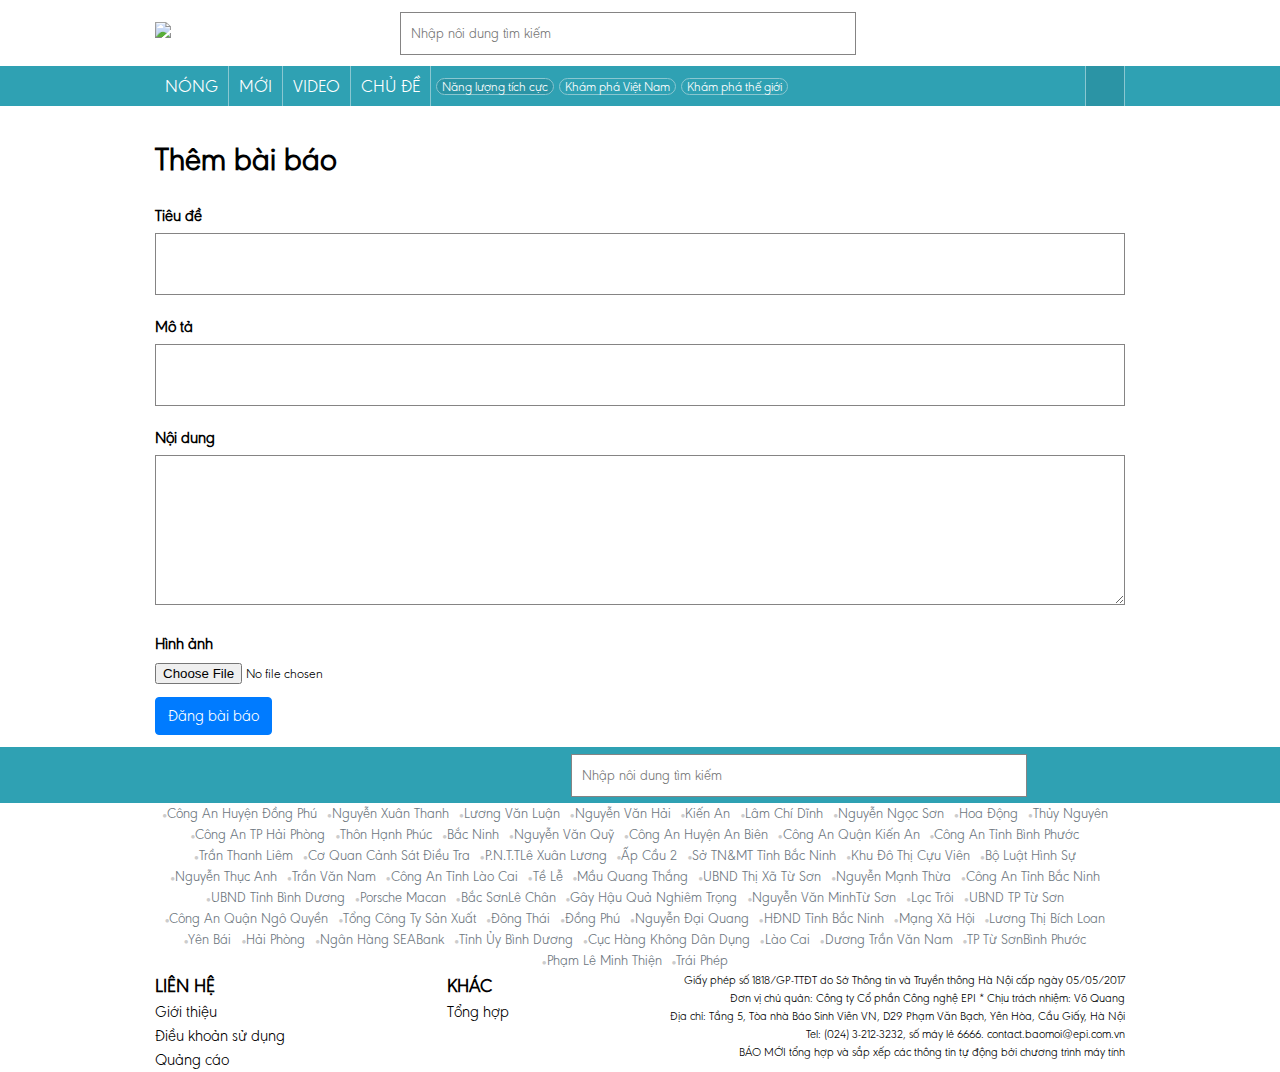
==== UI/addNews.html @ ce053da9 "baoMoiApi lan 1" ====
<!DOCTYPE html>
<html lang="en">
<head>
    <meta charset="UTF-8">
    <meta http-equiv="X-UA-Compatible" content="IE=edge">
    <meta name="viewport" content="width=device-width, initial-scale=1.0">
    <title>add news</title>
    <link rel="stylesheet" href="site.css" type="text/css">
    <link href="https://site-assets.fontawesome.com/releases/v6.1.1/css/all.css" rel="stylesheet">
    <link rel="stylesheet" href="./site-responsive.css" type="text/css">
</head>
<body id="app">
    <header>

    </header>


    <div class="content-layout">
        <section class="feedback">
            <h1>Thêm bài báo</h1>
            

            <form method="post" action="#">
                <div class="element-form">
                    <div class="form-lable">Tiêu đề</div>
                    <input type="text" name="title" id="title">
                </div>

                <div class="element-form">
                    <div class="form-lable">Mô tả</div>
                    <input type="text" name="email" id="desc">
                </div>

                <div class="element-form">
                    <div class="form-lable">Nội dung</div>
                    <textarea id="content" name="content">
                    </textarea>
                </div>

                <div class="element-form">
                    <div class="form-lable">Hình ảnh</div>
                    <input type="file" name="file" id="image">
                </div>
                <button type="button" id="send" class="btn btn-primary">Đăng bài báo</button>
            </form>
        </section >
    </div>

    <footer>

    </footer>


    <script src="./js/header.js"></script>
    <script src="./js/script.js"></script>  
    <script src="./js/footer.js"></script>
</body>
</html>
---- UI/site.css ----
@font-face {
    font-family: baomoi;
    src: url('./font/baomoi-light-2.0.2.woff2')
            format('woff2'),
        url('./font/baomoi-light-2.0.2.woff')
            format('woff');
    font-display: swap;
}

*{
    font-family: baomoi,"sans-serif-condensed",Calibri,Corbel,Liberation Sans Narrow,Lohit Odia,sans-serif;
    margin: 0;
    padding: 0;
    box-sizing: border-box;
}

div,p {
    word-break: break-word;
}

.mgt-3{
    margin-top: 3px;
}
.display-none{display: none !important;}
a{
    text-decoration: none;
    color: inherit;
}

figure{
    border-radius: 4px;
}

.fix{
    position: fixed !important;
    
}

.of-hd{/*ẩn nội dung trong phần photo ảnh số 3*/
    overflow: hidden;
}

.ml-12{
    margin-left: 12px;
}

.fs-13{
    font-size: 13px;
}

.fs-19{
    font-size: 19px;
}

.op-025{
    opacity: 0.25;
}

.img{
    width: 100%;
    height: 100%;
    object-fit: cover;
    border-radius: 5px;
}

.text-hover:hover{
    color: #2fa1b3;
}

#search-icon:hover{
    font-weight: 700; 
}
    
/*hieu ung zoom hinh anh*/
.img-hover-zoom{
    overflow: hidden;
    display: inline-block;
}
.img-hover-zoom img{   
    transition-duration:1s ; 
    width: 100%; 
    /* height: 100%; */
 }
.img-hover-zoom:hover img{
    transform: scale(1.1,1.1);
}
.img-radius{ border-radius: 5px;
display: inline-block; 
}


/*set thanh chan trang cho moi bai viet*/
.post-footer {   /*can chinh thanh footer*/
    display: flex;
    margin-right: 10px;
    align-items: center;
    overflow: hidden;
}
.post-footer>a,.post-footer>span,.post-footer>i{
    margin-right: 10px;
    flex-shrink: 0;
}
.post-footer>span{ color:#959494;
    font-size: 13px; 
    line-height: 13px;
}

.img-news{
    height: 16px;   /* kich thuoc anh ben trai (hinh co quan viet bao) */
}

.post-footer>a{
    display: flex;
    justify-content: space-between;
}
.post-footer>i{
    font-size: 13px;
}

/*can chinh cho phan header(logo-search-login) tieu de cua trang web*/
.top-header{
    width: 970px;
    height: 66px;
    display: flex;
    justify-content: space-between;
    align-items: center;
    margin: 0 auto;
}


.Search-content{
    position: relative;
}

.Search-content input{
    font-size: 14px;
    border: 1px solid #e9ecef;
    width: 456px;
    padding: 10px;
}

.Search-content input:hover,.Search-content input:focus{
    border: 1px solid #2fa1b3;
    color: #2fa1b3;
    outline:    none;
}
/* login dropdown new */
.icon{      box-sizing: border-box;      }
.icon:last-child {
    position: relative;
    font-size: 20px;
    padding-left: 30px;
    color:#2fa1b3;
    margin-right: 10px;
}
.icon button{
    font-size: 20px;
    cursor: pointer;
    color: #fff;
    background-color: #6c757d;
    border-color: #6c757d;
    display: inline-block;
    font-weight: 400;
    text-align: center;
    white-space: nowrap;
    vertical-align: middle;
    -webkit-user-select: none;
    -moz-user-select: none;
    -ms-user-select: none;
    user-select: none;
    border: 1px solid transparent;
    padding: 0.375rem 0.75rem;
    line-height: 1.5;
    border-radius: 0.25rem;
    transition: color .15s ease-in-out,background-color .15s ease-in-out,border-color .15s ease-in-out,box-shadow .15s ease-in-out;

}
#search-icon{
    position: absolute;
    right: 12px;
    padding: 0 11px;
    font-weight: 100;
    top: 15px; 
    width: 17px;
    height: 17px; 
    background-color: transparent; border: transparent;
    
}

.dropdown-menu{
    position: absolute;
    transform: translate3d(0px, 38px, 0px);
    top: 0px;
    left: 0px;
    will-change: transform;
    z-index: 1000;
    display: none;
    float: left;
    min-width: 10rem;
    padding: 0.5rem 0;
    margin: 0.125rem 0 15px;
    font-size: 1rem;
    color: #212529;
    text-align: left;
    list-style: none;
    background-color: #fff;
    background-clip: padding-box;
    border: 1px solid rgba(0,0,0,.15);
    border-radius: 0.25rem;
    
    margin-top: 13px;

}
.dropdown-menu::before{
    border: solid black;
    border-width: 0 1.7px 1.7px 0;
    display: inline-block;
    padding: 3px;
    position: absolute;
    content: '';
    background-color: #333;
    transform: rotate(-135deg);
  -webkit-transform: rotate(-135deg);
  top: -6px;
    left: 41px;
    background-color: #fff;
    border-bottom-color: rgba(0,0,0,.15);
    border-right-color: rgba(0,0,0,.15);
}

.dropdown-item{
    display: block;
    width: 100%;
    padding: 0.25rem 1.5rem;
    clear: both;
    font-weight: 400;
    color: #212529;
    text-align: inherit;
    white-space: nowrap;
    background-color: transparent;
    border: 0;
}
.dropdown-item:hover{      color:#2fa1b3;         }
/*code su dung cho navbar thanh dieu huong*/
.nav-container{
    background-color: #2fa1b3;
    overflow: hidden;
    height: 40px;
    top: 0;
    left: 0;
    right: 0;
    z-index: 3;
}

.navbar{
    width: 970px;
    margin: 0 auto;
    z-index: 100;
}

.ul-nav{
    margin: 0; padding: 0;
    list-style-type: none;
    display: flex;
    height: 100%;
    align-items: center;
}

.btn-square{
    color: white;
    font-size: 18px;
    border-right: 1px solid #8ac7d1;
    padding: 0  10px;
    display: inline-block;
    line-height: 40px;
}
.btn-choose{
    background-color: #2b94a5;
}
.btn-radius{
    font-size: 13px;
    color: white;
    border: 1px solid #8ac7d1;
    border-radius: 14px;
    padding: 0 5px;
    margin-left: 5px;
    

}

.icon-dropdown{
    color: white;
    margin-left: auto;
    border-left: 1px solid #8ac7d1;
    border-right: 1px solid #8ac7d1;
    background-color: #2b94a5;
    width:40px;
    height:40px;
    display: flex;
    align-items: center;
    justify-content: center;
    cursor: pointer;
}
.icon-dropdown:hover{background-color: #237784;}
.btn-square:hover{
    background-color: #2b94a5;
}

.btn-radius:hover{
    background-color: #3fd4eb;
}
.dropsupport{
    display: none;
    width: 0;
    transition-duration: 500ms;

}
.btn-close-drop{
    display: none;
}


/*code su dung cho khung lien ket 3 gach, dropdown*/
.nav-supper{
    background-color: #f3f3f3;
    padding: 20px;
    position: fixed;
    z-index:100 ;
    left: 50%;
    transform: translateX(-50%);
    transition-duration: 500ms;
    width: 100%;
    
}
.nav-area{
    
    width: 970px;
    margin: 20px auto;
    z-index: 1;
    background-color: #f3f3f3;
    
}
.nav-path{
    width: 194px;
    float: left;
    height:140px;
}

.header-path{
    color: #2b94a5;
    border-left: 3px solid #2b94a5;
    padding-left: 3px;
    display: inline-block;
    margin-bottom:  10px;
    padding-left: 5px;
}

.ul-nav-path{
    margin:0;
    padding:0;
}
.ul-nav-path li{
    list-style-type: none;
    margin: 5px 0;
    font-size: 13px;
    color: rgb(32, 32, 32);
}

.ul-nav-path li:hover{
    color:#2b94a5;
    cursor: pointer;
}



/*Toan bo phan noi dung */
.content-layout{
    width: 970px;
    margin: 0 auto;
    margin-top: 15px ;
}
.content-left{
    float: left;
    width: 625px;
}
.content-right{
    float: right;
    width: 330px;
}


/*Mot bai viet ben trai*/
.main-content{ margin-bottom: 10px; }
.main-content a{
    text-decoration: none;
    color: rgb(21, 20, 20);
    font-size: 28px;
}
.main-content a:hover{
    color:#2fa1b3;
}

.img-main-big{
    overflow: hidden;
    border-radius: 5px;
    width: 625px;
    height: 340px;
    
}
.img-main-big a img{
    width:625px;
}

/* bai viet tren thanh ngang ben trai*/
.row-infor{
    /* display: flex; */
    flex-wrap: wrap;
    justify-content: space-between;
    padding-bottom: 10px ;
    border-bottom: 1px solid #e9ecef;
}
.row-element{
    width: 198px;
    flex-direction: column;
    
}
.row-element > a.img-hover-zoom{
    width: 198px;
    height: 125px;
    
    border-radius:5px ;
}
.img-row-element{
    width:  198px;
}
.title-element{
    margin: 5px 0;
    font-size: 20px;
    line-height: 22px;
}
.title-element:hover{
    color:#2fa1b3;
}

/*noi dung bai viet ben trai dang cot*/
.col-infor{
    margin: 20px 0;
    padding-bottom: 10px ;
    
}
.img-col-title-infor{
    width: 155px;
    height: 100px;
}
.col-infor-contrainer{
    width: 155px;
    height: 100px;
    overflow: hidden;
    border-radius: 5px;
    flex-shrink: 0;
}
.col-infor-contrainer a{
    border-radius: 5px;
    overflow: hidden;
    display: block;
}
.anchor-post-p-left{
    font-size: 22px;
}

/*noi dung thanh hinh anh ben trai*/
.img-bar-container{
    border-bottom: 1px solid #e9ecef;
    margin: 15px 0;
    flex-direction: column;
}

.img-bar > a{
    width: 155px;
    height: 100px;
    float: left;
    margin-right:1px;
}
.img-bar-t{
    width: 155px;
    height: 100px;
}
.img-bar-container div.post-footer{
    margin: 7px 0;
}
.img-bar{
    margin-bottom: 5px ;
    overflow: hidden;
}
.title-img-bar{
    font-size: 22px;
}

/*Noi dung theo loai Kham pha viet nam*/
.article-group{
    margin:5px 0;
    border-bottom: 6px solid #f9f9f9;
    padding-bottom: 20px;
}
.article-group-title{
    font-size: 24px;
    color:#db562b ;
    line-height: 24px;
    margin: 10px 0;
    display: block;
    position: relative;
}
.article-group-title a{ margin-left: 8px; }
 .article-group-title::before{
    content: "|";
    display: inline-block;
    position: absolute;
    top: -1px;
    left: -4px;
    color: inherit;
}

.article-group-title:hover{
    color: black;
}
/* .article-group-img-container{
    float: left;
} */
.article-group-img-container{
    background-image: url(./Images/bg-bao-moi.png) ;
    background-position: 0 0;
}
.article-group-img-container a.img-hover-zoom{
    width: 155px;
    height: 100px;
}
.ar-gr-img{
    width: 155px;
    height: 100px;
}
.ar-gr-ele{
    font-size: 20px;
    position: relative;
    
    padding: 0 12px 12px;
    margin-bottom: 15px;
    line-height: 24px;
}
.ar-gr-ele:not(:nth-child(3)){
    border-bottom: 1px solid #e9ecef;
}
.ar-gr-ele:hover{
    color: #2fa1b3;
}
.ar-gr-ele::before{
    content: "";
    width: 4px;
    height: 4px;
    background-color: #2fa1b3;
    position: absolute;
    top:10px;
    left:0px;
}
.article-group-post{
    position: relative;
    margin-left:15px;
}
.article-body{
    display: flex;
    position: relative;
}
.article-body::after{
    content: "";
    position: absolute;
    
    background-image:linear-gradient(to bottom,rgb(255 255 255 / 32%),rgb(255 255 255 / 41%),white, white) ;
    width: 100%;
    height: 100px;
    bottom:8px; left: 0;
}
.ar-gr-full{
    color: #2fa1b3;
    position: absolute;
    bottom: 5px;
    z-index: 2;
}
.ar-gr-full:hover{
    text-decoration: underline;
}
/*noi dung bai viet ben phai*/
.right-new{
    margin-bottom: 20px;
}

.post-article{
    width: 100%;
    padding-bottom: 10px;
    display: flex;
    border-bottom: 1px solid #e9ecef; 
    align-items: flex-start;
    margin-bottom: 15px;
}
.post-title{
    margin-left: 15px; 
    
    position: relative;
}
.anchor-post-p{
    line-height: 25px;
    color: rgb(21, 20, 20);
    display: block;
    font-size: 18px;
}
.anchor-post-p-right{
    
}
.anchor-post-p:hover{
    color:#2fa1b3;
}
.img-post{
    
    height: 60px;
}

.post-img-container{
    height: 60px;
    width: 60px;
}
.post-img-container a{
    overflow: hidden;
    display: block;
    
    width: 60px;
    height: 60px;
    border-radius: 5px;
}



/*slide animation cho cac to bao doi tac*/
.newspaper-show{
    margin:40px 0;
    border: 1px solid #e9ecef;
    position: relative;
    padding: 10px;
    background-image:url(./Images/bg-newspaper.png) ;
    background-origin   : border-box;
    background-repeat: no-repeat;
}
.slide-container{
    position: relative;
    overflow: hidden;
    height: 78px;
    

}
.element-slide{
    margin-right: 10px;
    
    
}
.slide{
    display: flex;
    position: absolute; 
    animation-duration:40s;
    animation-timing-function: linear;
    animation-name: slide-bar;
    animation-iteration-count: infinite;
}
.anchor-slide{
    display: block;
    padding: 5px 8px ;
    border: 1px solid #e9ecef;
    box-sizing: content-box;
    width: 80px;
    height: 43px;
    background-color: white;
    
}
.slide:hover{
    animation-play-state:paused ;
}
@keyframes slide-bar {
    0%{left: 0;}
    100%{left: -1630px;}
    
}
.img-slide{
    display: block;
    width: auto;
    width: 78px;
    height: 46px;
    
}


/*a phíc cổ vũ*/
.img-aphich{
    padding: 15px;
    width: auto;
    box-sizing: border-box;
    background-color: #eaeaea;
    margin: 40px 0;
}
.img-aphich img{
    width: 300px;
}

/*khung thong tin chinh phu*/
.infor-gover{
    background-color: #f7f7f7;
    padding: 25px 15px 15px 20px;
    box-sizing: border-box;
    margin: 40px 0;
}
.title-i-g {
    justify-content: space-around;
    align-items: center;
    margin-bottom: 5px;
}
.body-i-g{
    border-top: 3px solid #db562b;
    border-left: 1px solid #dbdbdb;
    background-color: #f3f3f3;
}
.img-body-i-g{
    margin: 15px 10px 15px 15px;
    border-bottom: 1px dotted #c2c2c2;
    padding-bottom:15px ;
}
.img-body-i-g span{
    margin-left: 17px;
}

.title-i-g span{
    font-size: 22px;
}
.title-i-g img{
    width: 30px;
}
.img-body-i-g span{
    font-size: 13px;
    font-weight: bold;
    
}
.news-i-g{
    
    margin-top: 15px;
}
.news-i-g a{
    display: block;
    position: relative;
    padding-left: 15px;
    margin-left: 15px;
    font-size: 13px;
}
.news-i-g a:not(:first-of-type(3)){
    border-bottom: 1px solid #e9ecef;
}
.news-i-g span:hover{
    
}
.news-i-g a::before{
    content: "";
    width: 4px;
    height: 4px;
    background-color: #2fa1b3;
    position: absolute;
    top:10px;
    left:0px;
}
/*tiện ích - nhiệt độ*/
/*tiên ích khác lịch, ngoại tệ... */
.utility-option,.temp_{
    background-color: #f7f7f7;
    padding: 15px;
    box-sizing: border-box;
    overflow: hidden;
}
.temp_{
    margin-bottom: 1px;
    box-sizing: border-box;
}

.utility-weather-today{

    display: flex;
    justify-content: space-between
}
.utility-weather-today > img{
    width: 60px;
    height: 60px;
}
.t-tb{
    font-size: 38px;
    display: block;
}
.t-around{
    font-size: 13px;
}
.infor-weather{
    border-left: 1px solid #b7b7b7;
    padding:0 10px;
    font-size: 15px;
}
.infor-weather span{
    display: block;
}

.weather-nextday{
    display: flex;
    justify-content: center;
    font-size: 12px;
}
.wtnd-element img{
    width: 40px;
    height:40px;
    display: block;
    margin: 10px auto;
}

.wtnd-element{
    padding: 0 2px; 
    margin: 5px 0 ;
    width: 72px;
    box-sizing: content-box;
}

.bd-r{
    border-right: 1px solid #c2c2c2;
}
.wtnd-element span{
    display: block;
    text-align: center;
    
}
.u-col-1,.u-col-2{  /*cột 1 cột 2*/
    width: 50%;
    box-sizing: border-box;
    float: left;
}
.u-col-1 a,.u-col-2 a{
    display: block;
    box-sizing: content-box;
    padding: 4px 0px ;
    font-size: 14px;
}
.u-col-1 a:hover,.u-col-2 a:hover{
    color: #2b94a5;
}

/**hot trend*/
.trend{
    box-sizing: border-box;
    padding:15px;
    text-align:  center;
    background-color: #f7f7f7;
}
.trend a{
    display: inline-block;
    margin-right: 15px;
    white-space: nowrap;
    height: 30px;
    

}
.trend a:hover{
    color: rgb(6, 76, 122);
}
.font-size-1{
    font-size: 28px;
    color: #aac2f0;
}
.font-size-1::after{
    color: #5bb83e ;
    padding-left: 5px;
    content: "▴";
    font-size: 28px;
}
.font-size-2{
    font-size: 26px;
    color: #90c5f0;
}
.font-size-2::after{
    content: "▴";
    font-size: 26px;
    color: #5bb83e ;
}
.font-size-3{
    font-size: 24px;
    color: #a0d0ff;
}
.font-size-3::after{
    content: "▴";
    font-size: 24px;
    color: #5bb83e ;
}
.font-size-4{
    font-size: 22px;
    color: #90caf0;
}
.font-size-4::after{
    content: "▴";
    font-size: 22px;
    color: #5bb83e ;
}
.font-size-5{
    font-size: 20px;
    color: #0cf;
}
.font-size-5::after{
    content: "▴";
    font-size: 20px;
    color: #5bb83e ;
}
.font-size-6{
    font-size: 18px;
    color: #90b4f0;
}
.font-size-6::after{
    content: "▴";
    font-size: 18px;
    color: #5bb83e ;

}
.font-size-7{
    font-size: 16px;
    color: #90baf0;
}
.font-size-7::after{
    content: "▴";
    font-size: 16px;
    color: #5bb83e ;
}
.font-size-8{
    font-size: 13px;
    color: #39d;
}
.font-size-8::after{
    content: "▴";
    font-size: 13px;
    color: #5bb83e ;
}

/*NÓNG 24H Trang chu*/
.hot-new-24h-container{ 
    background-color: #f7f7f7;
    padding: 15px;
}

/*trang tin địa phương*/
.local-news{
    background-image: url(./Images/bg-dia-phuong.png);
    padding: 10px;
}
.top-local{
    display: block;
    color: #db562b;
    margin: 10px;
    font-size: 24px;
}
.top-local:hover{
    color: #2fa1b3;;
}
.top-local::before{
    content: url("");
}




/*
-phần footer trang web xem tại news-ltv.html
*/
.footer{
    width: 100%;
    height: 56px;
    background-color: #2fa1b3;
}
.footer-align{
    display: flex;
    width: 970px;
    height: 100%;
    align-items: center;
    justify-content: space-around;
    flex-wrap: wrap;
    margin: 0 auto;
    
}
.logo-white{
    width: 120px;
    height: 36px;
}
.logo-white a{
    background-image:url(./Images/logo-bao-moi.png) ;
    width: 100%;
    height: 100%;
    display: block;
    background-repeat: no-repeat;
    background-size: cover ;
    justify-content: space-around;

}

.list-item-footer{
    width: 970px;
    margin: 0 auto;
    display: flex;
    flex-wrap: wrap;
    justify-content: center;
}
.list-item-footer span::before{
    content:  "●";
    padding: 5 3px;
    font-size: 8px;
    color: #ccc;    

}
.list-item-footer span{
    margin-right: 10px;
    font-size: 14px;
    color: #6c757d;

}

.contact-other-license{
    width: 970px;
    margin: 0 auto;
    display: flex;
    justify-content: space-between
}
.contact ul,.other ul{
    list-style-type: none;
}
.license p span{
    font-size: 12px;
    display: block;
}
.license p{
    direction: rtl;
}
/*trang năng lượng tích cực positive-energy.html*/
.bg-img-pe{
    background-image: url(./Images/bg-positive-energy.jpg);
    background-repeat: no-repeat;
    background-attachment: scroll;
}
.flow-root{
    display: flow-root;  /*ngăn chặn margin con tràn ra ngoài*/
}

.header-cnt-l{
    display: flex;
    align-items: center;
    padding: 10px  15px;
    color: white;
    margin-top: 100px;
}
.bg-cl-h-pe{
    background-color: rgba(54, 25, 12, 0.6);
}
.header-cnt-l a:first-child{
    font-weight: 600;
    font-size: 30px;
}
.header-cnt-l a:last-child{
    padding-left: 5px;
}
.content-pe{
    flex-wrap: wrap;  /*cho phép xuống dòng khi hết chỗ*/
    justify-content: space-between;
    margin-top: 30px;
}


    /*cục to nhất bên trái*/
    .big-cnt-pe,.small-cnt-pe{
        padding: 5px;
    }
    .big-cnt-pe{
        width: 475px;
        height: 500px;
        padding: 10px;
        margin-bottom: 40px;
        background-color: white;
        box-shadow: 0px 0px 10px 1px black;
    }
    .big-cnt-pe div.img-hover-zoom{
        width: 455px;

    } 
    .big-cnt-pe div.img-hover-zoom img{ width: 455px;}
    .big-cnt-pe>a{
        font-size: 30px;
        font-weight: 500;
        line-height: 35px;
    }
    .big-cnt-pe>p{
        font-size:18px ;
        color: #495057;
    }

    /*cục nhỏ bên phải*/
    .col-right{
        width: 475px;
        height: 500px;
        display: flex;
        flex-wrap: wrap ;
        justify-content: space-between;
        align-content: space-between;
    }
    .small-cnt-pe{
        width: 227px;
        height: 240px;
        padding: 10px;
        background-color: white;
        box-shadow: 0px 0px 10px 1px black;
        
        
    }
    .small-cnt-pe div.img-hover-zoom{
        height: 120px;
        overflow: hidden;
    }
    .small-cnt-pe div.img-hover-zoom img{
        width: 207px;
        height: 100%;
    }
    .small-cnt-pe>a{
        font-size: 18px;
        line-height: 22px;
    }

    /*cục nhỏ phía dưới phần còn lại*/
    .list-news-cate{
        display: flex;
        flex-wrap: nowrap;  /*cho phép xuống dòng khi hết chỗ*/
        justify-content: baseline;
        margin-top: 30px;
    }
    .bottom-other{
        width: 311px;
        margin-bottom: 20px;
        margin-right: 20px;
    }
    
    .bt-o-img{
        width: 100%;
        height: 175px;
        overflow: hidden;
    }
    .bt-o-img a{
        display: block;
        width: 100%;
    }
    .bt-o-img img,.bt-o-img video{
        display: block;
        width: 100%;
    }
    .bottom-other>.bt-o-right{
        font-size: 18px;
        line-height: 22px;
    }
    .bt-o-right>a{
        font-size: 18px;
        display: block;
        margin-bottom: 10px;
    }
    

/*Trang chi tiết nội dụng bài báo*/
.link-news{
    display: inline-block;
    color: #3fd4eb;
    margin-bottom: 5px;
}
.link-news:hover{
    color: black;
}
.img-cnt-l{
    width: 55px;
}
.register-img-cnt-l.fa-star{
    color: #0cf;
    font-size: 16px;
}
.main-infor-news{
    font-weight: 700;
    background-color: whitesmoke;
    padding: 20px;
    font-size: 20px;
    margin: 20px 0;
}
.infor-news,.img-explan{
    font-size: 20px;
    line-height: 24px;
    margin-bottom: 22px ;
}
.img-explan{
    font-style: italic;
    text-align: center;
}
.img-infor-news{
    width: 100%;
}
.author{
    font-size: 24px;
    text-align: right;
}

.relation{
    background-color: gainsboro;
    line-height: 2rem;
    font-size: 16px;
    color: #86756d;
    padding: 15px;
    user-select: none;
}
.relation a:hover{
    color: #39d;
}





/*trang khám phá việt nam giống năng lượng tích cực 99%*/
.bg-img-vd{
    background-image: url(./Images/bg-vietnam-discovery.jpg);
    background-repeat: no-repeat;
    background-attachment: scroll;
}
.bg-cl-h-vnd{
     background-color: rgba(32, 117, 131, 0.6);
}


/*tranng khám phá thế giới giống năng lượng tích cực 99 %*/
.bg-img-wd{
    background-image: url(./Images/bg-img-wd.jpg);
    background-repeat: no-repeat;
    background-attachment: scroll;
    background-size: contain;
}
.bg-cl-h-wd{
    background-image: url(https://baomoi-static.bmcdn.me/web/styles/img/top-363-bg-text.png);
    background-position: top left;
    background-attachment: scroll;
    background-repeat: repeat;
    color: black;
}
/*



.Search-content button{
    /*
    img,.post-footer span,.post-footer i
    background-color: transparent;
    font-size: 18px;
    border: none;
    cursor: pointer;
    position: absolute;
    z-index: 1;
    width: 200px;
    
}




.header a{
    display: block;
}
*/



/* DN */ 
.d-flex{
    display: flex; 
 
}

.bm-container{ 
    padding: 15px 0;
}

.bm{/**/
    width: 970px;
    margin: auto;
}

.bm_title{/**/
    margin-bottom: 15px;
    font-size: 15px;
    color: #2fa1b3;
}
.bm_title:hover{ /**/
    color: #1c616b;
}

.bm_L_N,
.bm_L{ /*dinh dang cot va can chinh*/
    width: 625px; 
    flex-wrap: wrap;
    justify-content: space-around;
}

.bm_R{ 
    width: 330px;
    background: #fff;
    margin-left: 15px;
}

.bm_card{
    width: 196px;
    flex-direction: column;
    margin-bottom: 20px;
}
.bm_card_c_title:hover{
    color: #2fa1b3;
}
.bm_card_img{
    height: 130px;
    overflow: hidden;
    border-radius: 4px;
}

.bm_card_img span a img {
    width: 100%;
}

.bm_card_c_title {
    font-weight: 600;
    font-size: 22px;
    color: #212529;
    margin-top: 5px;
}

.bm_card_c_logo {
    height: 20px;
}
.bm_card_c_logo img {
    width: 29px;
}

.bm_boxNews{/*khung tin video - ...*/
    margin-bottom: 30px;
}

.bm_News_T{ /*title Video mau cam co duong ke*/
    color: #db562b;
    font-size: 36px;
    position: relative;
    margin-bottom: 10px;
}

.bm_News_T > span{ /*chi dinh tieu de noi len tren */
    position: relative;
    background: #fff;
    padding-right: 15px;
    position: relative;

}

.bm_News_T:before{ /*chi dinh duong ke*/
    content: '';
    height: 3px;
    width: 100%;
    background: #db562b;
    position: absolute;
    bottom: 10px;
}
.bm_News_T:hover::before{
    color: #db562b;
}
.bm_card_News_photo-container{/**/
    padding: 15px 15px 8px;
    background-color: #fcf2ee;
}

.bm_News_c:not(:first-child){/**/
    padding-top: 12px;
    margin-top: 8px;
    border-top: 1px solid #e9ecef;
}

.bm_News_c-b_img{/**/
    width: 60px;
    height: 60px;
}

.bm_News_c-b_img figure{/**/
    border-radius: 5px;
}

.bm_News_c-b_img img{/**/
    width: 60px;
    border-radius: 5px;
}

.bm_News_c-b_t{/**/
    margin-left: 10px;
    font-weight: 600;
    font-size: 19px;
    color: #212529;
}
.bm_News_c-b_t:hover{/**/
    color: #2fa1b3;
}
.bm_News_c-b_logo a{
    height: 17px;
}

.bm_News_c-b_logo a img{
    height: 100%;
    width: auto;
}

.nlg{
    font-size: 13px;
    margin-left: 12px;
    opacity: 0.25;
}

.bm_card_News-video_container{   /* chi dinh mau sac nen va can chinh cho  phan noi dung the nay bao cac bài viết*/
    background-color: #eef8f9;
    padding: 15px; 
}

/* card video right page 2+3 */  
.bm_News_c-container{ /**/
    padding: 15px 15px 8px;
    background-color: #f7f7f7;
}
.bm_card_video{ /*hướng sắp xếp nội dung cho từng khối hình ảnh trên cùng tên bài cuối cùng là post-footer sử dụng cho từng bài*/
    flex-direction: column; /*chỉ định hướng hiển thị nội dung = flex-wrap:wrap */
}

.bm_card_video:not(:first-child){  /*trừ thằng đầu tiên các bài viết có khoảng cách trên 15px*/
    margin-top: 15px;

}

.bm_card_video_c{ /*chỉ định đường dẫn tiêu đề bài là cỡ 19px cách ảnh bên trên 10px */
    font-size: 19px;
    margin-top: 10px;
}

.bm_card_video_img{ /*bo góc và ẩn vien khi hover*/
    border-radius: 5px;
    width: 300px;
    height: 150px;
    overflow: hidden;
}


.bm_card_video_c_logo img{ /*chỉ định post-footer tương tự class post-footer*/
    height: 16px;
    width: auto; 
    
}
.bm_video_fix{
    width: 300px;
    
    border-radius: 5px;
}

/* photo */
.bm_News_c_photo{/**/
    flex-direction: column;
}

/*pix side three images in photo news*/
.photo_img1{
    float: left;
    width: 190px;
    height: 135px;
}

.photo_img2{
    float: right;
    height: 84px;
    width: 108px;
}

.photo_img3{
    float: right;
    height: calc(135px - 84px);
    width: 108px;

}
.bm_News_c_t{
    margin-top: 10px;
}

.bm_News_c_photo:not(:first-child){
    padding-top: 11px;
}

/* topic page*/

.topic_container{
    max-width: 1020px;
    margin: 0 -20px;
    flex-wrap: wrap;
}

.topic_card{
    width: 50%;
    padding: 10px 20px 20px;
}
.topic_card:hover{
    box-shadow: 0 0 10px rgb(0 0 0 / 20%);
}

.topic_card_title{
    
    padding-bottom: 2px;
    margin-bottom: 13px;
}

.topic_card_title h3{
    display: inline;
    font-size: 22px;
    font-weight: 500;
}
.topic_card_title::before {
    content: "";
    height: 22px;
    background: #2fa1b3;
    width: 7px;
    margin: 0 15px 3px 0;
    -webkit-transform-origin-x: center; 
    transform: skew(-10deg);
}
.topic_card_title .topic_icon{ 
    margin: auto 0;
    margin-left: 7px;
}

.topic_card_mb{
    display: none;
}

.topic_content{
    justify-content: space-between;
    flex-wrap: wrap;
}

.topic_content_col3{
    width:  147px;
    flex-direction: column;
}
 
.topic_content_col3_title h4{
    font-weight: 400;
}

.topic_content_col2{
    width: calc(50% - 5px);
    margin-bottom: 20px;
}

.topic_content_col2_title{
    margin-left: 10px;
    
}

.topic_content_col2_title h4{
    font-weight: 400;
}
.topic_content_col2_img{
    flex-shrink: 0;
    width: 33%;
    height: auto;
}
.topic_content_col2_img figure {
    width: 100%;
}

.topic_content_col1{
    width: 100%;
}

.topic_content_col1_img{
    width: 180px;
    height: 120px;
    flex-shrink: 0;
}
.topic_content_col1_title h4 {
    font-weight: 400;
}
.topic_content_col1_title {
    margin-left: 20px; 
}

.modal{
    position: fixed;
    justify-content: center;
    top: 0;
    right: 0;
    left: 0;
    bottom: 0;
    align-items: center; 
    z-index: 10;
    background-color: rgba(0, 0, 0, .5);
    display: none;
}

.open{
    display: flex;
}

.modal-container {
    background: #fff;
    height: 100%;
    width: 100%;
    margin: 0 15px; 
}

.modal-box{
    width: 970px;
    margin: auto; 
    padding: 40px 15px 50px;
    display: flex;
    flex-wrap: wrap;
}
.modal-box .topic_card_title{
    margin-bottom: 20px;
    width: 100%;
}
.modal-box .topic_card_title h3{
    font-size: 40px;
}
.modal-box .topic_card_title i{
    font-size: 21px;
}

.modal-box .topic_card_title::before{
    width: 10px;
    height: 40px;
}

.modal-box .topic_content_col2_img figure {
    width: 150px;
    height: 110px;
}

.modal-footer{
    width: 100%; 
    font-size: 20px;
    display: flex;
    justify-content: flex-end;
}
.modal-footer i {
    margin: auto 7px;
}

button.close-icon {
    position: absolute;
    padding: 15px 17px;
    top: 7px;
    right: 29px;
    border: 1px solid #fff;
    opacity: .5;
    border-radius: 5px;
    cursor: pointer;
    background: #fff;
    font-size: 20px;
}

button.close-icon:hover {
    background-color: #f8f9fa;
    border: 1px solid #e9ecef;
}

.icon-arrow{
    position: absolute;
    padding: 20px 10px;
    font-size: 27px;
}

.icon-arrow.next {
    right: 15px;
    top: 50%;
}


.icon-arrow.pre {
    left: 15px;
    top: 50%;
}

.footer_mb {
    padding: 16px; 
    display: none;
}

 

.logo{ 
    
    padding: 16px;
    background-color: #f8f9fa; 
}

.logo figure{
    width: 50px;
    height: 50px;
    margin-right: 12px;
}

.dowload{
    flex-grow: 1;
}

.logo .logo_down {
    width: 50px;
    height: 50px;
    display: flex;
    justify-content: center;
    align-items: center;
    background: #ccc;
}

.logo i{
    font-size: 25px;
}

.address_foot{
    padding: 20px 0 60px;
    text-align: center;
}




/* login */
@import url(https://fonts.googleapis.com/css?family=Roboto:300);

.login-page {
    position: absolute;
    z-index: 1;
    background: #FFFFFF;
   transform: translate(-50%,-50%);
   top:50%;
   left: 50%;
    padding: 100px 45px;
    text-align: center;
    box-shadow: 0 0 20px 0 rgba(0, 0, 0, 0.2), 0 5px 5px 0 rgba(0, 0, 0, 0.24);
    display: flex;
    width: 750px;
    height: auto;
    align-items: center;
    justify-content: space-around;
}
.form {
  width: 350px;
}
.img-logo{
    
    width: 200px;
}
.form input {
  font-family: "Roboto", sans-serif;
  outline: 0;
  background: #f2f2f2;
  width: 100%;
  border: 0;
  margin: 0 0 15px;
  padding: 15px;
  box-sizing: border-box;
  font-size: 14px;
}
.form button {
  font-family: "Roboto", sans-serif;
  text-transform: uppercase;
  background: #2fa1b3;
  width: 100%;
  border: none;
  padding: 15px;
  color: #FFFFFF;
  font-size: 14px;
  transition: all 0.3 ease;
  cursor: pointer;
}
.form button:hover,.form button:active,.form button:focus {
  background: #2b94a5;
}
.form .message {
  margin: 15px 0 0;
  color: #b3b3b3;
  font-size: 12px;
}
.form .message a {
  color: #2fa1b3;
  text-decoration: none;
}
.form .register-form {
  display: none;
}
.container {
  position: relative;
  z-index: 1;
  max-width: 300px;
  margin: 0 auto;
}
.container:before, .container:after {
  content: "";
  display: block;
  clear: both;
}
.container .info {
  margin: 50px auto;
  text-align: center;
}
.container .info h1 {
  margin: 0 0 15px;
  padding: 0;
  font-size: 36px;
  font-weight: 300;
  color: #1a1a1a;
}
.container .info span {
  color: #4d4d4d;
  font-size: 12px;
}
.container .info span a {
  color: #000000;
  text-decoration: none;
}
.container .info span .fa {
  color: #EF3B3A;
}
.body-lg {
  background: #2fa1b3; /* fallback for old browsers */
  
  font-family: "Roboto", sans-serif;
}

/*thiet ke nut drodown login*/



.container {
    max-width: 1000px;
    margin-left: auto;
    margin-right: auto;
    padding-left: 10px;
    padding-right: 10px;
}

h2 {
    font-size: 26px;
    margin: 20px 0;
    text-align: center;
}

h2 small {
    font-size: 0.5em;
}


.btn {

    display: inline-block;
    font-weight: 400;
    line-height: 1.5;
    border: 1px solid transparent;
    padding: 0.375rem 0.75rem;
    font-size: 1rem;
    border-radius: 0.25rem;
    cursor: pointer;
}

.btn-danger {
    color: #fff;
    background-color: #dc3545;
    border-color: #dc3545;
}

.btn-danger:hover {
    color: #fff;
    background-color: #bb2d3b;
    border-color: #b02a37;
}

.btn-warning {
    color: #000;
    background-color: #ffc107;
    border-color: #ffc107;
}

.btn-warning:hover {
    color: #000;
    background-color: #ffca2c;
    border-color: #ffc720;
}

.btn-primary {
    color: #fff;
    background-color: #007bff;
    border-color: #007bff;
    margin: 12px 0;

}

.btn-primary:hover {
    color: #fff;
    background-color: #0069d9;
    border-color: #0062cc;
}
.col-1 {
    flex-basis: 10%;
}

.col-2 {
    flex-basis: 40%;
}

.col-3 {
    flex-basis: 25%;
}

.col-4 {
    flex-basis: 25%;
}

.table-row {
    background-color: #ffffff;
    box-shadow: 0px 0px 9px 0px rgba(0, 0, 0, 0.1);
}

.responsive-table .table-header {
    background-color: #95A5A6;
    font-size: 14px;
    text-transform: uppercase;
    letter-spacing: 0.03em;
}

.responsive-table li {
    border-radius: 3px;
    padding: 25px 30px;
    display: flex;
    justify-content: space-between;
    margin-bottom: 15px;
}




/*form them mot bai viet*/

.feedback{
    margin-top: 30px ;
    font-family: Arial, Helvetica, sans-serif;
}

.form-lable{
    font-weight: bold;
    margin-bottom: 5px;
}

textarea,input[type="text"],input[type="email"]{
    border: 1px solid rgb(133, 132, 132);
}

textarea{
    width: 100%;
    height: 150px;
    padding: 0;
}
#title,#desc{
    width: 100%;
    padding:20px 0 20px 20px;
    box-sizing: border-box;
    
}

#sendAdd{
    display: block;
    margin: 0 auto;
}

.element-form{
    margin-top: 20px;
}
---- UI/site-responsive.css ----
@media only screen and (max-width:970px) {

    /*moi them*/
    .list-news-cate {
        flex-wrap: wrap;
    }
    /*chặn hover ảnh*/
    .img-hover-zoom img:hover {
        transform: scale(1, 1);
    }
    /*phan noi dung*/
    .content-layout{
        width: 80%;
        margin: 10px auto 0;
    }
    .top-header{
        width:80%;
    }
    .navbar{
        width: 80%; 
        margin: 0 auto;
    }
    .btn-close-drop{
        display: block;
        border: 1px solid black; 
        margin: 15px auto 100px auto; 
        text-align: center; 
        cursor: pointer;
        user-select: none; 
        border-radius: 5px; 
        width: 50px;
    }

    .content-left{
        float: none;
        width: 100%;
    }

    .top-header .Search-content{
        display: none;
    }
    .col-infor-contrainer,.row-element > a.img-hover-zoom,.img-bar > a:not(:nth-child(4)){
        width: 33% !important;
        height: auto !important;
        display: block;
    }

    .row-infor {
        flex-direction: column;
        border-bottom: none;
    }
    .img-bar{
        display: flex;
    }
    .img-main-big{
        width: 100%;
        height: auto;
    }
    .img-main-big a img,.img-hover-zoom video,.img-col-title-infor{
        width: 100%;
        height: auto;
    }

    /*fix kích thước img-bar kích thức %*/
    .img-bar-t{
        
        height: 80% !important;
    }

    .row-element {
        width: 100%;
        flex-direction: row;
        margin-bottom: 15px;
        border-bottom: 1px solid #e9ecef;
        padding-bottom: 15px;
    }

    .row-element>a.img-hover-zoom {
        flex-shrink: 0;
    }

    .row-element-rb {
        margin-left: 15px;

    }


    .article-body::after,
    .article-group-img-container,
    .responsive-hidden-img,
    .content-right {
        display: none;
    }

    .article-body {
        flex-direction: column;
    }

    .display-none {
        display: block !important;
    }

    .col-infor-contrainer {
        flex-shrink: 0;
        margin-right: 15px;
    }

    .ar-gr-ele,
    .article-group-post {
        padding-left: 0;
        margin-left: 0;
    }

    .ar-gr-ele::before {
        display: none;
    }



    .img-bar-container {
        flex-direction: row-reverse;
    }
  
    /*  */

    .bm {
        max-width: 730px;
    }

    

    .bm_R {
        display: none;
    }

    .bm_card {
        width: 100%;
        flex-direction: row;
    }

    .bm_card_img {
        flex-shrink: 0;
        width: 33%;
        height: auto;
    }

    .bm_card_c {
        margin-left: 12px;
    }

    .footer,
    .list-item-footer,
    .contact-other-license {
        display: none;
    }

    .footer_mb {
        display: block;
    } 
    .bm{
        max-width: 730px;
    } 

    
    
    .bm_R{
        display: none;
    }

    .bm_card{
        width: 100%;
        flex-direction: row;
    }
    .bm_card_img{
        flex-shrink: 0;
        width: 33%;
        height: auto;
    }

    .bm_card_c{
        margin-left: 12px;
    }

    .footer,
    .list-item-footer,
    .contact-other-license{
        display: none;
    }

    .footer_mb{
        display: block;
    }
    
    .Search-content input{
        width: 100%;
    }

    .list-item-footer {
        width: 100%;
    }


    .footer-align {
        overflow: hidden;
        width: 100%;
    }

    .contact-other-license {
        width: 100%;
    }


    /*nav bar*/
    
    .nav-area{
            /* position: relative; */
            width: 100%;
            height: 100%;

    }

    .nav-supper {
        width: 100%;
        height: 100%;
        overflow: scroll;
        padding: 0 10%;


    }

    .nav-path {
        float: unset;
        width: 100%;
        height: auto;
    }

    .header-path {
        display: block;
        margin-bottom: 0;
        border-left: none;
        border-top: 1px solid #e1e1e1;
        color: black;

    }

    .header-path:not(.other-path) {
        background-color: #e9ecef;
    }

    .header-path,
    .nav-path li {
        padding: 6px;
    }

    .other-path:not(:first-of-type) {
        background-color: #fdf7ea;
 
    }

    .bm{
        width: 100%;
        padding:0 10% ;
    }
    .bm_L{
        
        width: 100%;
        max-width: 100%; 
        margin: auto;
    }

    .topic_container{
        max-width: 100%;
        flex-direction: column;
    }


    /*responsive cho năng lượng tích cực*/
    .content-pe{
        flex-direction: column;
        flex-wrap: nowrap !important;
    }
        /*cục lớn bên trái */
    .big-cnt-pe{
        width: 100%;
        height: auto;
    }
    .big-cnt-pe .img-hover-zoom,.big-cnt-pe .img-hover-zoom img{
        width: 100% !important;
    }
         /*4 cục nhỏ bên phải*/
    .col-right{
            width: 100%;
            height: auto;
    }
    .small-cnt-pe div.img-hover-zoom img {
        width: 100%;
        height: auto;
    }
    .small-cnt-pe{
        display: flex;
        box-shadow: none;
        width: 100%;
        height: auto;
        padding: 0;
        margin-bottom: 15px;
        margin-left: 0;
        padding-bottom: 5px;
        border-bottom: 1px solid #e1e1e1;
    }
    .small-cnt-pe .img-hover-zoom{
        width: 33% !important;
        height: auto !important;
        display: block;
        flex-shrink: 0;
    }
    .small-cnt-pe-right{
        margin-left: 10px;
    }
    
    .bottom-other{
        display: flex;
        width: 100%;
        flex-direction: row;
        margin-bottom: 15px;
        border-bottom: 1px solid #e9ecef;
        padding-bottom: 15px;
    }
    .bt-o-img{
        width: 33% !important;
        height: auto !important;
        display: block;
        flex-shrink: 0;
    }
    .bt-o-right{
        margin-left: 10px ;
    }
    
    



@media only screen and (max-width:970px) {
    .topic_card{
        max-width: 100% ;
        width: 100%;
    }

    .topic_card_mb{
        display: flex;
        justify-content: center;
        background-color: #f9fafb;
        height: 36px;
        margin-top: 12px;
        align-self: center;
    }

    .topic_content{
        flex-direction: column;
    }

    .topic_content_col3{
        max-width: 100%;
        width: 100%;
        flex-direction: row;
    }
    .topic_content_col3:not(:nth-child(2),:nth-child(1)) {
        display: none;
    }

    .topic_content_col3_img{
        flex-shrink: 0;
        width: 33%;
    }

    .topic_content_col3_title{
        margin-left: 15px;
    } 
    .topic_content_col2:not(:nth-child(2),:nth-child(1)) {
        display: none;
    }

    .topic_content_col2{
        width: 100%;
    }

    .topic_content_col2_img{
        flex-shrink: 0;
        width: 33%;
        height: auto;
    }
    .topic_content_col1:not(:nth-child(2),:nth-child(1)) {
        display: none;
    }


    
}


@media only screen and (max-width:870px) {
    .ul-nav li:nth-last-child(2){
        display: none;
    }
}


}
 

@media only screen and (max-width:739px) {

    
    .ul-nav li:nth-last-child(3) {
        display: none;
    }

    .bm {
        max-width: 100%;
        padding: 0 10%;
    }

    .topic_card{
        max-width: 100%;
    }

}

@media only screen and (max-width:569px) {

    .ul-nav li:nth-last-child(2),
    .ul-nav li:nth-last-child(3),
    .ul-nav li:nth-last-child(4) {
        display: none;
    }
}

@media only screen and (max-width:415px) {

    .ul-nav li:nth-last-child(2),
    .ul-nav li:nth-last-child(3),
    .ul-nav li:nth-last-child(4),
    .ul-nav li:nth-last-child(5) {
        display: none;
    }

    .bm_R {
        display: none;
    }

    .topic_card{
        max-width: 100%;
    }

}



@media all and (max-width: 767px) {
    .responsive-table{
        padding: 0;
    }
    .responsive-table .table-header {
        display: none;
    }

    .table-row {
        flex-wrap: wrap;
    }

    li {
        display: block;
    }

    .col {

        flex-basis: 100%;

    }

    .col {
        display: flex;
        

    }

    .col::before {
        color: #6C7A89;
        padding-right: 10px;
        content: attr(data-label);
        flex-basis: 50%;
        text-align: right;
    }
}
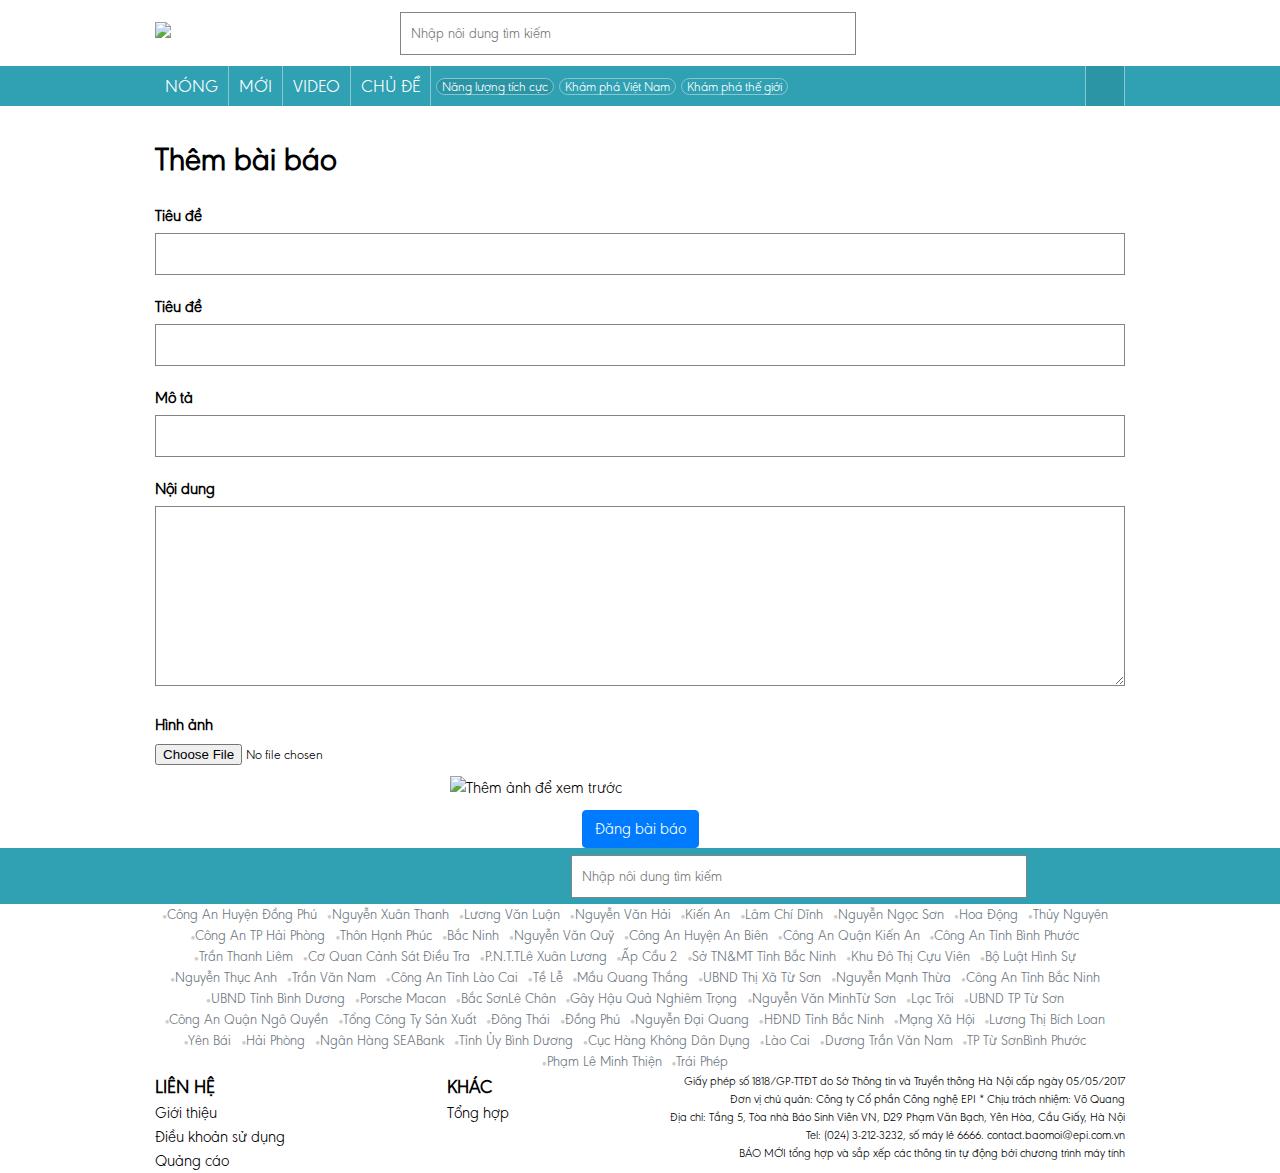
==== commit 937ccfb1: "cap nhat lan 3" ====
--- a/UI/addNews.html
+++ b/UI/addNews.html
@@ -21,27 +21,49 @@
             
 
             <form method="post" action="#">
+                <div class="element-form" id="list-cate">
+                    <div class="form-lable">Tiêu đề</div>
+                    <input type="text"  id="title">
+                    
+                </div>
                 <div class="element-form">
                     <div class="form-lable">Tiêu đề</div>
-                    <input type="text" name="title" id="title">
+                    <input type="text"  id="title">
+                    <div class="valid">
+                        <span style="color:red; font-style:italic" id="valid-title"></span>
+                    </div>
                 </div>
 
                 <div class="element-form">
                     <div class="form-lable">Mô tả</div>
-                    <input type="text" name="email" id="desc">
+                    <input type="text"  id="desc">
+                    <div class="valid">
+                        <span style="color:red; font-style:italic" id="valid-desc"></span>
+                    </div>
                 </div>
 
                 <div class="element-form">
                     <div class="form-lable">Nội dung</div>
-                    <textarea id="content" name="content">
-                    </textarea>
+                    <textarea id="content" name="content"></textarea>
+                    <div class="valid">
+                        <span style="color:red; font-style:italic" id="valid-content"></span>
+                    </div>
                 </div>
 
                 <div class="element-form">
                     <div class="form-lable">Hình ảnh</div>
                     <input type="file" name="file" id="image">
+                    <div >
+                        <img width="380px" id="showImg" alt="Thêm ảnh để xem trước"  style="margin:10px auto; display:block;">
+                    </div>
+                    <div class="valid">
+                        <span style="color:red; font-style:italic" id="valid-img"></span>
+                    </div>
                 </div>
-                <button type="button" id="send" class="btn btn-primary">Đăng bài báo</button>
+                <div id="status" style="margin:5px;">
+
+                </div>
+                <button type="button" id="sendAdd" class="btn btn-primary">Đăng bài báo</button>
             </form>
         </section >
     </div>
@@ -54,5 +76,6 @@
     <script src="./js/header.js"></script>
     <script src="./js/script.js"></script>  
     <script src="./js/footer.js"></script>
+    <script src="./js/addNews.js"></script>
 </body>
 </html>--- a/UI/site.css
+++ b/UI/site.css
@@ -1134,16 +1134,19 @@
     /*cục nhỏ phía dưới phần còn lại*/
     .list-news-cate{
         display: flex;
-        flex-wrap: nowrap;  /*cho phép xuống dòng khi hết chỗ*/
+        flex-wrap: wrap;  /*cho phép xuống dòng khi hết chỗ*/
         justify-content: baseline;
         margin-top: 30px;
     }
     .bottom-other{
-        width: 311px;
+        width: 310px;
+        margin-right: 20px;
         margin-bottom: 20px;
-        margin-right: 20px;
     }
-    
+    .bottom-other-end{
+        width: 310px;
+        margin-bottom: 20px;
+    }
     .bt-o-img{
         width: 100%;
         height: 175px;
@@ -1201,7 +1204,9 @@
     text-align: center;
 }
 .img-infor-news{
-    width: 100%;
+    width: 90%;
+    display: block;
+    margin: 0 auto;
 }
 .author{
     font-size: 24px;
@@ -1969,21 +1974,92 @@
 
 textarea{
     width: 100%;
-    height: 150px;
-    padding: 0;
-}
-#title,#desc{
+    height: 180px;
+    padding: 10px;
+}
+#title,#desc,#cate{
     width: 100%;
-    padding:20px 0 20px 20px;
+    padding:10px 0 10px 10px;
     box-sizing: border-box;
     
 }
 
-#sendAdd{
+#sendAdd,#sendUpdate{
     display: block;
     margin: 0 auto;
 }
 
 .element-form{
     margin-top: 20px;
+}
+
+
+.input-c{
+    border: none;
+    font-size: 16px;
+}
+
+.btn-outline-success {
+    color: #28a745;
+    border-color: #28a745;
+}
+
+.btn-outline-success:hover {
+    color: #fff;
+    background-color: #28a745;
+    border-color: #28a745;
+}
+
+
+
+
+/*dialog*/
+#dialog-container{
+    display: none;
+    top:50%;
+    position: absolute;
+    width: 100%;
+    height: 100%;
+    background-color: #80808036;
+    z-index: 2;
+}
+.dialog{
+    
+    background-color: white;
+    border-radius: 10px;
+    position: absolute;
+    opacity: 0%;
+    top:20%;
+    left: 50%;
+    transform: translate(-50%,-50%);
+    font-size: 30px;
+    padding: 20px;
+    animation-duration: 0.5s;
+    animation-name: showDelete;
+    animation-iteration-count: 1;
+    animation-fill-mode: both;
+}
+@keyframes showDelete {
+    0%{top:20%}
+    100%{top:50%; opacity: 100%;}
+}
+.dialog-hidden{
+    opacity: 0%;
+    top:20%;
+}
+.dialog-show{
+    opacity: 100%;
+    top:50%;
+}
+
+.header-attention{
+    text-align: center;
+    
+}
+.content-attention{
+    text-align: center;
+    color: rgb(124, 59, 59);
+}
+.btn-attention{
+    text-align: right;
 }--- a/UI/site-responsive.css
+++ b/UI/site-responsive.css
@@ -317,9 +317,10 @@
         margin-left: 10px;
     }
     
-    .bottom-other{
+    .bottom-other,.bottom-other-end{
         display: flex;
         width: 100%;
+        
         flex-direction: row;
         margin-bottom: 15px;
         border-bottom: 1px solid #e9ecef;
@@ -334,7 +335,7 @@
     .bt-o-right{
         margin-left: 10px ;
     }
-    
+}
     
 
 
@@ -393,7 +394,24 @@
     }
 
 
-    
+    .dialog{
+        font-size: 25px;
+    }
+    .col.col-1::before,.col.col-2::before{
+        width: auto;
+        flex-basis: 20% !important;
+    }
+
+
+    .col.col-1::before{
+        width: auto;
+        flex-basis: auto !important;
+        flex-shrink: 1;
+    }
+    .col.col-2::before{
+        flex-basis: auto !important;
+        flex-shrink: 0;
+    }
 }
 
 
@@ -404,7 +422,7 @@
 }
 
 
-}
+
  
 
 @media only screen and (max-width:739px) {
@@ -422,6 +440,9 @@
     .topic_card{
         max-width: 100%;
     }
+    .dialog{
+        font-size: 20px;
+    }
 
 }
 
@@ -431,6 +452,10 @@
     .ul-nav li:nth-last-child(3),
     .ul-nav li:nth-last-child(4) {
         display: none;
+    }
+
+    .dialog{
+        font-size: 18px;
     }
 }
 
@@ -450,7 +475,24 @@
     .topic_card{
         max-width: 100%;
     }
-
+    .btn-attention{
+        text-align: center;
+    }
+    .col.col-3::before{
+        display: none;
+    }
+    .col.col-1::before{
+        width: auto;
+        flex-basis: auto !important;
+        flex-shrink: 1;
+    }
+    .col.col-2::before{
+        flex-basis: auto !important;
+        flex-shrink: 0;
+    }
+    .dialog{
+        width: 80%;
+    }
 }
 
 
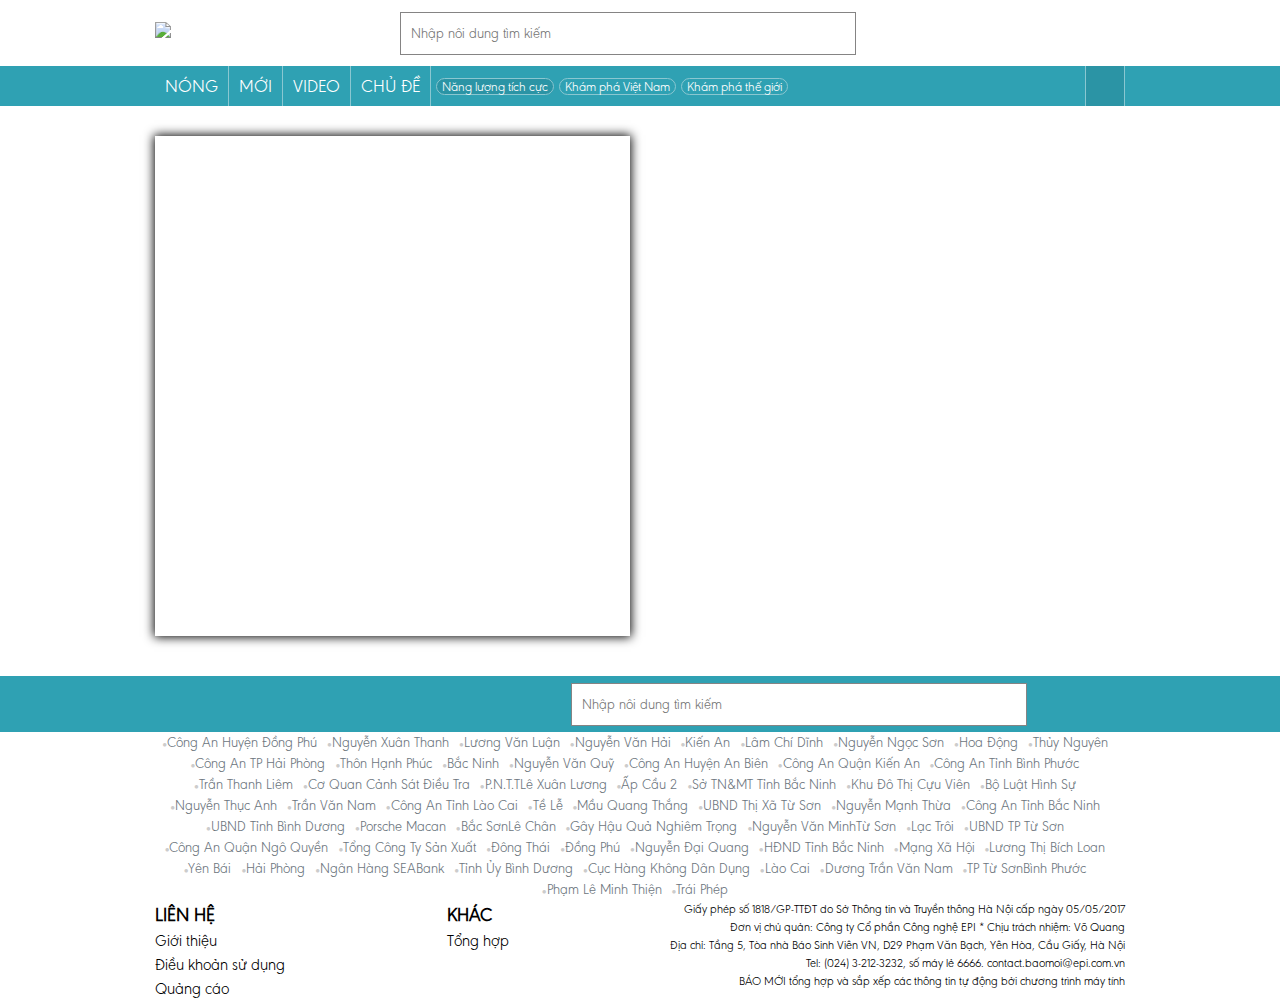
==== commit 3ef02064: "complete 90%" ====
--- a/UI/addNews.html
+++ b/UI/addNews.html
@@ -20,10 +20,8 @@
             <h1>Thêm bài báo</h1>
             
 
-            <form method="post" action="#">
+            <form method="post" action="#" autocomplete="off">
                 <div class="element-form" id="list-cate">
-                    <div class="form-lable">Tiêu đề</div>
-                    <input type="text"  id="title">
                     
                 </div>
                 <div class="element-form">
@@ -38,13 +36,13 @@
                     <div class="form-lable">Mô tả</div>
                     <input type="text"  id="desc">
                     <div class="valid">
-                        <span style="color:red; font-style:italic" id="valid-desc"></span>
+                        <span style="color:red; font-style:italic"  id="valid-desc"></span>
                     </div>
                 </div>
 
                 <div class="element-form">
                     <div class="form-lable">Nội dung</div>
-                    <textarea id="content" name="content"></textarea>
+                    <textarea id="content" ></textarea>
                     <div class="valid">
                         <span style="color:red; font-style:italic" id="valid-content"></span>
                     </div>
@@ -54,16 +52,20 @@
                     <div class="form-lable">Hình ảnh</div>
                     <input type="file" name="file" id="image">
                     <div >
-                        <img width="380px" id="showImg" alt="Thêm ảnh để xem trước"  style="margin:10px auto; display:block;">
+                        <img width="380px" src="./Images/image-available.jpg" id="showImg" alt="Thêm ảnh để xem trước"  style="margin:10px auto; display:block;">
                     </div>
                     <div class="valid">
                         <span style="color:red; font-style:italic" id="valid-img"></span>
                     </div>
                 </div>
-                <div id="status" style="margin:5px;">
+                <div id="button" style="margin:5px; text-align: center;">   
+                    <button type="button" id="sendAdd" class="btn btn-primary">Đăng bài báo</button>
+                    <a type="button" id="sendBack" href="./NewsManage.html" class="btn btn-warning">Quay lại </a>
+                </div>  
+                <div id="status">
 
                 </div>
-                <button type="button" id="sendAdd" class="btn btn-primary">Đăng bài báo</button>
+                
             </form>
         </section >
     </div>
@@ -74,7 +76,7 @@
 
 
     <script src="./js/header.js"></script>
-    <script src="./js/script.js"></script>  
+    <script src="./js/event.js"></script>  
     <script src="./js/footer.js"></script>
     <script src="./js/addNews.js"></script>
 </body>
--- a/UI/site.css
+++ b/UI/site.css
@@ -25,6 +25,7 @@
 a{
     text-decoration: none;
     color: inherit;
+    cursor: pointer;
 }
 
 figure{
@@ -75,6 +76,7 @@
 .img-hover-zoom{
     overflow: hidden;
     display: inline-block;
+    cursor: pointer;
 }
 .img-hover-zoom img{   
     transition-duration:1s ; 
@@ -374,6 +376,7 @@
 
 
 /*Toan bo phan noi dung */
+.content-news,
 .content-layout{
     width: 970px;
     margin: 0 auto;
@@ -389,7 +392,7 @@
 }
 
 
-/*Mot bai viet ben trai*/
+/* *** Mot bai viet ben trai
 .main-content{ margin-bottom: 10px; }
 .main-content a{
     text-decoration: none;
@@ -409,11 +412,11 @@
 }
 .img-main-big a img{
     width:625px;
-}
-
-/* bai viet tren thanh ngang ben trai*/
-.row-infor{
-    /* display: flex; */
+} */
+
+/* *** bai viet tren thanh ngang ben trai*/
+/* .row-infor{
+    /* display: flex; /
     flex-wrap: wrap;
     justify-content: space-between;
     padding-bottom: 10px ;
@@ -440,7 +443,8 @@
 }
 .title-element:hover{
     color:#2fa1b3;
-}
+} 
+*/
 
 /*noi dung bai viet ben trai dang cot*/
 .col-infor{
@@ -468,8 +472,8 @@
     font-size: 22px;
 }
 
-/*noi dung thanh hinh anh ben trai*/
-.img-bar-container{
+/* *** noi dung thanh hinh anh ben trai*/
+/* .img-bar-container{
     border-bottom: 1px solid #e9ecef;
     margin: 15px 0;
     flex-direction: column;
@@ -494,14 +498,79 @@
 }
 .title-img-bar{
     font-size: 22px;
-}
-
-/*Noi dung theo loai Kham pha viet nam*/
-.article-group{
+} */
+
+/* *** Noi dung theo loai Kham pha viet nam*/
+/* .article-group{
     margin:5px 0;
     border-bottom: 6px solid #f9f9f9;
     padding-bottom: 20px;
 }
+
+
+
+.article-group-img-container{
+    background-image: url(./Images/bg-bao-moi.png) ;
+    background-position: 0 0;
+}
+.article-group-img-container a.img-hover-zoom{
+    width: 155px;
+    height: 100px;
+}
+.ar-gr-img{
+    width: 155px;
+    height: 100px;
+}
+.ar-gr-ele{
+    font-size: 20px;
+    position: relative;
+    
+    padding: 0 12px 12px;
+    margin-bottom: 15px;
+    line-height: 24px;
+}
+.ar-gr-ele:not(:nth-child(3)){
+    border-bottom: 1px solid #e9ecef;
+}
+.ar-gr-ele:hover{
+    color: #2fa1b3;
+}
+.ar-gr-ele::before{
+    content: "";
+    width: 4px;
+    height: 4px;
+    background-color: #2fa1b3;
+    position: absolute;
+    top:10px;
+    left:0px;
+}
+.article-group-post{
+    position: relative;
+    margin-left:15px;
+}
+.article-body{
+    display: flex;
+    position: relative;
+}
+.article-body::after{
+    content: "";
+    position: absolute;
+    
+    background-image:linear-gradient(to bottom,rgb(255 255 255 / 32%),rgb(255 255 255 / 41%),white, white) ;
+    width: 100%;
+    height: 100px;
+    bottom:8px; left: 0;
+}
+.ar-gr-full{
+    color: #2fa1b3;
+    position: absolute;
+    bottom: 5px;
+    z-index: 2;
+}
+.ar-gr-full:hover{
+    text-decoration: underline;
+}
+*/
 .article-group-title{
     font-size: 24px;
     color:#db562b ;
@@ -518,76 +587,13 @@
     top: -1px;
     left: -4px;
     color: inherit;
-}
-
+    
+}
 .article-group-title:hover{
     color: black;
-}
-/* .article-group-img-container{
-    float: left;
-} */
-.article-group-img-container{
-    background-image: url(./Images/bg-bao-moi.png) ;
-    background-position: 0 0;
-}
-.article-group-img-container a.img-hover-zoom{
-    width: 155px;
-    height: 100px;
-}
-.ar-gr-img{
-    width: 155px;
-    height: 100px;
-}
-.ar-gr-ele{
-    font-size: 20px;
-    position: relative;
-    
-    padding: 0 12px 12px;
-    margin-bottom: 15px;
-    line-height: 24px;
-}
-.ar-gr-ele:not(:nth-child(3)){
-    border-bottom: 1px solid #e9ecef;
-}
-.ar-gr-ele:hover{
-    color: #2fa1b3;
-}
-.ar-gr-ele::before{
-    content: "";
-    width: 4px;
-    height: 4px;
-    background-color: #2fa1b3;
-    position: absolute;
-    top:10px;
-    left:0px;
-}
-.article-group-post{
-    position: relative;
-    margin-left:15px;
-}
-.article-body{
-    display: flex;
-    position: relative;
-}
-.article-body::after{
-    content: "";
-    position: absolute;
-    
-    background-image:linear-gradient(to bottom,rgb(255 255 255 / 32%),rgb(255 255 255 / 41%),white, white) ;
-    width: 100%;
-    height: 100px;
-    bottom:8px; left: 0;
-}
-.ar-gr-full{
-    color: #2fa1b3;
-    position: absolute;
-    bottom: 5px;
-    z-index: 2;
-}
-.ar-gr-full:hover{
-    text-decoration: underline;
-}
-/*noi dung bai viet ben phai*/
+} 
+
+/*  *** noi dung bai viet ben phai*/
 .right-new{
     margin-bottom: 20px;
 }
@@ -637,8 +643,8 @@
 
 
 
-/*slide animation cho cac to bao doi tac*/
-.newspaper-show{
+/* *** slide animation cho cac to bao doi tac*/
+/* .newspaper-show{
     margin:40px 0;
     border: 1px solid #e9ecef;
     position: relative;
@@ -691,11 +697,11 @@
     width: 78px;
     height: 46px;
     
-}
-
-
-/*a phíc cổ vũ*/
-.img-aphich{
+} */
+
+
+/* *** aphíc cổ vũ*/
+/* .img-aphich{
     padding: 15px;
     width: auto;
     box-sizing: border-box;
@@ -704,10 +710,10 @@
 }
 .img-aphich img{
     width: 300px;
-}
-
-/*khung thong tin chinh phu*/
-.infor-gover{
+} */
+
+/* *** khung thong tin chinh phu*/
+/* .infor-gover{
     background-color: #f7f7f7;
     padding: 25px 15px 15px 20px;
     box-sizing: border-box;
@@ -768,10 +774,11 @@
     position: absolute;
     top:10px;
     left:0px;
-}
-/*tiện ích - nhiệt độ*/
-/*tiên ích khác lịch, ngoại tệ... */
-.utility-option,.temp_{
+} */
+
+/* *** tiện ích - nhiệt độ*/
+/* *** tiên ích khác lịch, ngoại tệ... */
+/* .utility-option,.temp_{
     background-color: #f7f7f7;
     padding: 15px;
     box-sizing: border-box;
@@ -834,7 +841,7 @@
     text-align: center;
     
 }
-.u-col-1,.u-col-2{  /*cột 1 cột 2*/
+.u-col-1,.u-col-2{  cột 1 cột 2
     width: 50%;
     box-sizing: border-box;
     float: left;
@@ -847,10 +854,10 @@
 }
 .u-col-1 a:hover,.u-col-2 a:hover{
     color: #2b94a5;
-}
-
-/**hot trend*/
-.trend{
+} */
+
+/* *** hot trend*/
+/* .trend{
     box-sizing: border-box;
     padding:15px;
     text-align:  center;
@@ -940,7 +947,7 @@
     content: "▴";
     font-size: 13px;
     color: #5bb83e ;
-}
+} */
 
 /*NÓNG 24H Trang chu*/
 .hot-new-24h-container{ 
@@ -1039,7 +1046,7 @@
 .license p{
     direction: rtl;
 }
-/*trang năng lượng tích cực positive-energy.html*/
+/* ***  trang năng lượng tích cực positive-energy.html*/
 .bg-img-pe{
     background-image: url(./Images/bg-positive-energy.jpg);
     background-repeat: no-repeat;
@@ -1196,7 +1203,7 @@
 }
 .infor-news,.img-explan{
     font-size: 20px;
-    line-height: 24px;
+    line-height: 28px;
     margin-bottom: 22px ;
 }
 .img-explan{
@@ -1917,6 +1924,19 @@
     background-color: #0069d9;
     border-color: #0062cc;
 }
+.btn-purle {
+    color: #fff;
+    background-color: #59359a;
+    border-color: #57339b;
+    margin: 12px 0;
+
+}
+
+.btn-purle:hover {
+    color: #fff;
+    background-color: #432874;
+    border-color: #3f256f;
+}
 .col-1 {
     flex-basis: 10%;
 }
@@ -1974,7 +1994,7 @@
 
 textarea{
     width: 100%;
-    height: 180px;
+    height: 250px;
     padding: 10px;
 }
 #title,#desc,#cate{
@@ -1983,10 +2003,13 @@
     box-sizing: border-box;
     
 }
-
-#sendAdd,#sendUpdate{
-    display: block;
-    margin: 0 auto;
+#title:focus,#desc:focus,#cate:focus,#content:focus{
+    outline: none;
+    border: 1.5px solid #237784;
+}
+#sendAdd,#sendUpdate,#sendBack{
+    display: inline-block;
+    margin: 10px;
 }
 
 .element-form{
@@ -1997,6 +2020,7 @@
 .input-c{
     border: none;
     font-size: 16px;
+    padding: 5px 5px; 
 }
 
 .btn-outline-success {
@@ -2038,6 +2062,7 @@
     animation-name: showDelete;
     animation-iteration-count: 1;
     animation-fill-mode: both;
+    z-index: 999999999;
 }
 @keyframes showDelete {
     0%{top:20%}
@@ -2062,4 +2087,153 @@
 }
 .btn-attention{
     text-align: right;
-}+}
+
+
+#add_edit {
+    display: inline;
+}
+
+
+.input-c {
+    border: none;
+    font-size: 16px;
+}
+
+.input-c:focus-visible {
+    border: #fff;
+
+}
+
+.btn-outline-success {
+    color: #28a745;
+    border-color: #28a745;
+}
+
+.btn-outline-success:hover {
+    color: #fff;
+    background-color: #28a745;
+    border-color: #28a745;
+}
+
+
+.page {}
+
+.pagination {
+    display: -ms-flexbox;
+    display: flex;
+    padding-left: 0;
+    list-style: none;
+    justify-content: center;
+    border-radius: 0.25rem;
+    margin: 23px 0  ;
+}
+
+.page-link {
+    position: relative;
+    display: block;
+    padding: 0.5rem 0.75rem;
+    margin-left: -1px;
+    line-height: 1.25;
+    color: #007bff;
+    background-color: #fff;
+    border: 1px solid #dee2e6;
+}
+
+.active { 
+    outline: 0;
+    box-shadow: 0 0 0 .2rem rgba(0, 123, 255, .25);
+}
+
+.data-input{
+    display: flex;
+    align-items: center;
+    justify-content: center;
+}
+
+#data-input{
+    font-size: 15px;
+    height: 29px;
+    border-radius: 5px;
+    width: 350px;
+    max-width: 230px;
+    padding: 5px 5px;
+    margin-right: 15px;
+}
+
+/* Toast */
+
+#toast{
+    position: fixed;
+    top: 32px;
+    right: 32px;
+    z-index: 99999;
+}
+
+.toast+.toast {
+    margin-top: 23px;
+}
+
+.toast {
+    display: flex;
+    align-items: center;
+    background-color: #fff;
+    border-radius: 2px;
+    border-left: 4px solid;
+    box-shadow: 0 5px 8px rgba(0, 0, 0, 0.07);
+    width: 400px;
+    max-width: 450px;
+    animation: slideInLeft ease 0.7s, fadeOut linear 1s 3s forwards;
+    transition: all linear 0.25s;
+}
+
+@keyframes slideInLeft {
+    from {
+        opacity: 0;
+        transform: translateX(calc(100% + 32px));
+    }
+
+    to {
+        transform: translateX(0);
+    }
+}
+
+@keyframes fadeOut{
+    to{
+        opacity: 0;
+    }
+}
+
+.toast_message {
+    font-size: 16px;
+    color: #333;
+    flex-grow: 1;
+}
+
+.toast-success {
+    color: #47d864;
+}
+
+.toast-warning{
+    color: #ffcc00;
+}
+
+.toast-err{
+    color: #cc3300;
+}
+
+.toast_msg { 
+}
+
+.toast_message {
+    margin-left: 11px;
+    margin-top: 4px;
+
+}
+
+.toast_close {
+    padding: 0 17px;
+    color: rgba(0, 0, 0, 0.23);
+    cursor: pointer;
+    font-size: 21px;
+}
--- a/UI/site-responsive.css
+++ b/UI/site-responsive.css
@@ -9,6 +9,7 @@
         transform: scale(1, 1);
     }
     /*phan noi dung*/
+    .content-news,
     .content-layout{
         width: 80%;
         margin: 10px auto 0;
@@ -102,8 +103,8 @@
 
     .col-infor-contrainer {
         flex-shrink: 0;
-        margin-right: 15px;
-    }
+        /* margin-right: 15px; */
+    } 
 
     .ar-gr-ele,
     .article-group-post {
@@ -315,6 +316,7 @@
     }
     .small-cnt-pe-right{
         margin-left: 10px;
+        font-size: 18px;
     }
     
     .bottom-other,.bottom-other-end{
@@ -322,6 +324,7 @@
         width: 100%;
         
         flex-direction: row;
+        margin-right: 0;
         margin-bottom: 15px;
         border-bottom: 1px solid #e9ecef;
         padding-bottom: 15px;
@@ -443,7 +446,14 @@
     .dialog{
         font-size: 20px;
     }
-
+    .infor-news,.img-explan{
+        font-size: 18px;
+        line-height: 24px;
+        margin-bottom: 22px ;
+    }
+    .img-infor-news {
+        width: 100%;
+    }
 }
 
 @media only screen and (max-width:569px) {
@@ -532,7 +542,23 @@
         flex-basis: 50%;
         text-align: right;
     }
-}
-
-
-
+
+    .toast{
+        width: 230px;
+        animation: MbslideInLeft ease 0.7s, fadeOut linear 1s 3s forwards;
+    }
+    
+@keyframes MbslideInLeft {
+    from {
+        opacity: 0;
+        transform: translateY(calc(-100% + 32px));
+    }
+
+    to {
+        transform: translateX(0);
+    }
+}
+}
+
+
+
